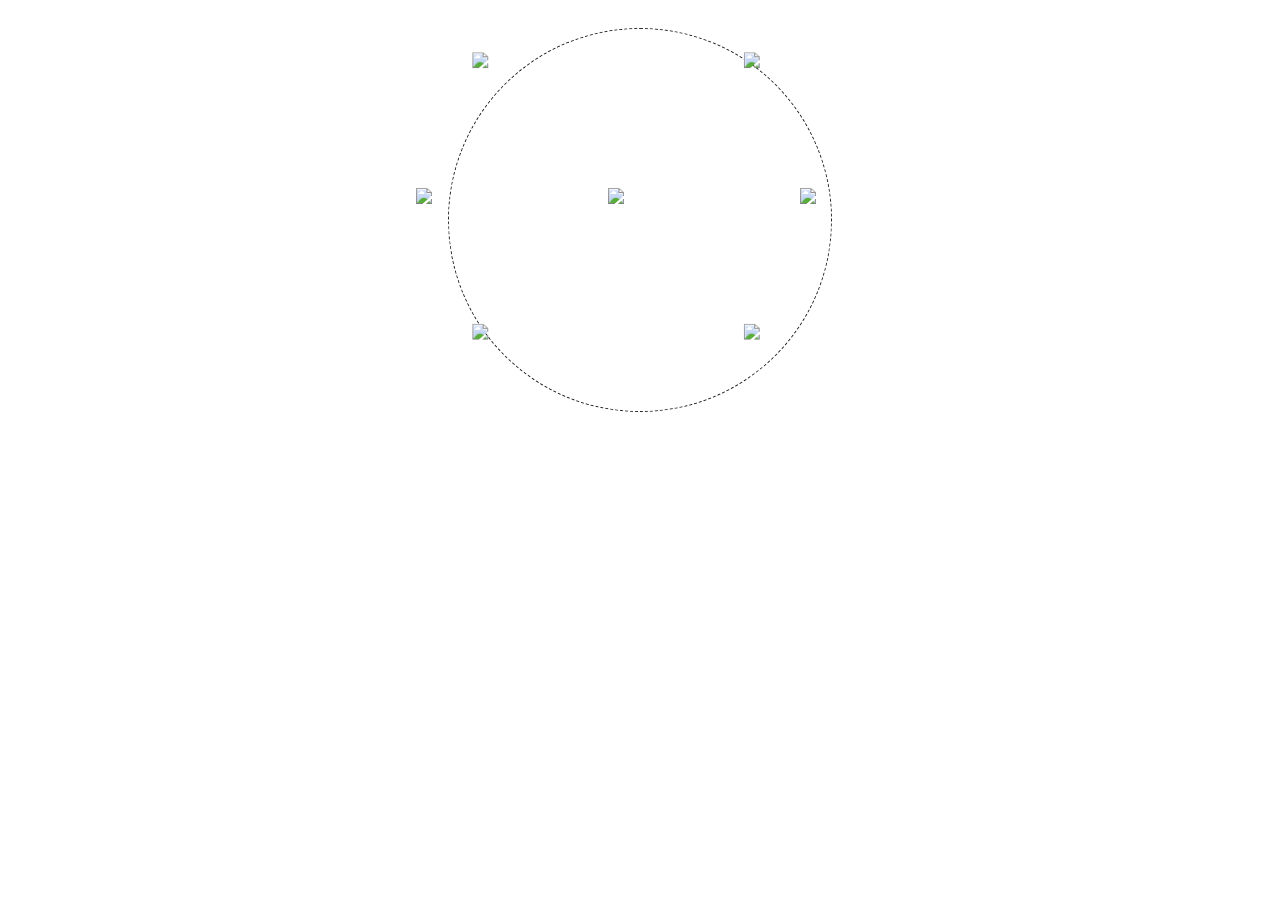
==== index.html @ 30621074 "added css for placing six items in a circle" ====
<!DOCTYPE html>
<html>
  <head>
    <meta charset="utf-8">
    <meta name="viewport" content="width=device-width, initial-scale=1">
    <title>Siedlerspiel</title>


    <!-- JQuery -->
    <script src="https://ajax.googleapis.com/ajax/libs/jquery/3.3.1/jquery.min.js"></script>

    <script src="https://hammerjs.github.io/dist/hammer.js"></script>
    
    <link rel="stylesheet" href="jqueryUI/jquery-ui.min.css">
    <script src="jqueryUI/jquery-ui.min.js"></script>

    <!-- Font Awesome -->
    <link rel="stylesheet" href="https://maxcdn.bootstrapcdn.com/font-awesome/4.7.0/css/font-awesome.min.css">
    <!-- Bootstrap core CSS -->
    <link href="https://cdnjs.cloudflare.com/ajax/libs/twitter-bootstrap/4.0.0/css/bootstrap.min.css" rel="stylesheet">
    <!-- Material Design Bootstrap -->
    <link href="https://cdnjs.cloudflare.com/ajax/libs/mdbootstrap/4.5.0/css/mdb.min.css" rel="stylesheet">

    <!-- Bootstrap tooltips -->
    <script type="text/javascript" src="https://cdnjs.cloudflare.com/ajax/libs/popper.js/1.13.0/umd/popper.min.js"></script>
    <!-- Bootstrap core JavaScript -->
    <script type="text/javascript" src="https://cdnjs.cloudflare.com/ajax/libs/twitter-bootstrap/4.0.0/js/bootstrap.min.js"></script>
    <!-- MDB core JavaScript -->
    <script type="text/javascript" src="https://cdnjs.cloudflare.com/ajax/libs/mdbootstrap/4.5.0/js/mdb.min.js"></script>

    <script src="login.js"></script>
    <link rel="stylesheet" href="css/main.css">

  </head>
  <body>
    <div class='circle-container'>
      <a href='#' class='center'><img src='http://imgsrc.hubblesite.org/hu/db/images/hs-2003-28-a-thumb.jpg'></a>
      <a href='#' class='deg0'><img src='http://imgsrc.hubblesite.org/hu/db/images/hs-1994-02-c-thumb.jpg'></a>
      <a href='#' class='deg45'><img src='http://imgsrc.hubblesite.org/hu/db/images/hs-2005-37-a-thumb.jpg'></a>
      <a href='#' class='deg135'><img src='http://imgsrc.hubblesite.org/hu/db/images/hs-2010-26-a-thumb.jpg'></a>
      <a href='#' class='deg180'><img src='http://imgsrc.hubblesite.org/hu/db/images/hs-2004-27-a-thumb.jpg'></a>
      <a href='#' class='deg225'><img src='http://imgsrc.hubblesite.org/hu/db/images/hs-1992-17-a-thumb.jpg'></a>
      <a href='#' class='deg315'><img src='http://imgsrc.hubblesite.org/hu/db/images/hs-2004-32-d-thumb.jpg'></a>
    </div>
  </body>
</html>
---- css/main.css ----
/**
 * Position icons into circle (SO)
 * http://stackoverflow.com/q/12813573/1397351 
 */
.circle-container {
  position: relative;
  width: 24em;
  height: 24em;
  padding: 2.8em; /*= 2em * 1.4 (2em = half the width of an img, 1.4 = sqrt(2))*/
  border: dashed 1px;
  border-radius: 50%;
  margin: 1.75em auto 0;
}

.circle-container a {
  display: block;
  overflow: hidden;
  position: absolute;
  top: 50%; left: 50%;
  width: 4em; 
  height: 4em;
  margin: -2em; /* 2em = 4em/2 */ /* half the width */
}

.circle-container img { 
  display: block; 
  width: 100%; 
}

.deg0 { transform: translate(12em); } /* 12em = half the width of the wrapper */
.deg45 { transform: rotate(45deg) translate(12em) rotate(-45deg); }
.deg135 { transform: rotate(135deg) translate(12em) rotate(-135deg); }
.deg180 { transform: translate(-12em); }
.deg225 { transform: rotate(225deg) translate(12em) rotate(-225deg); }
.deg315 { transform: rotate(315deg) translate(12em) rotate(-315deg); }

/* this is just for showing the angle on hover */
.circle-container a:not(.center):before {
  position: absolute;
  width: 4em;
  color: white;
  opacity: 0;
  background: rgba(0,0,0,.5);
  font: 1.25em/3.45 Courier, monospace;
  letter-spacing: 2px;
  text-decoration: none;
  text-indent: -2em;
  text-shadow: 0 0 .1em deeppink;
  transition: .7s; /* only works in Firefox */
  content: attr(class)'°';
}

.circle-container a:hover:before { opacity: 1; }
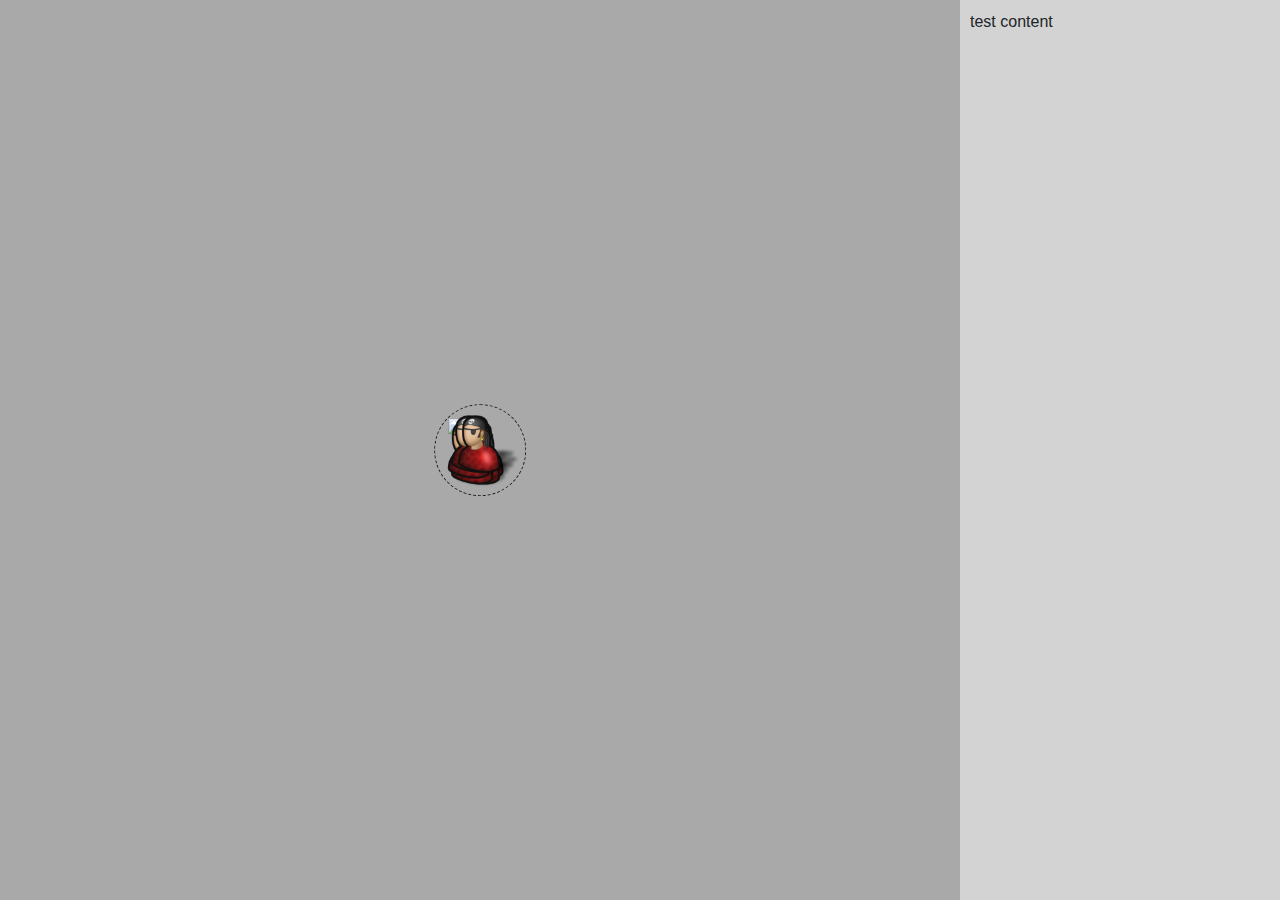
==== commit 7315f5ea: "using jquery for building the matchfield to adjust it dynamically to the screen size. Also added sam" ====
--- a/index.html
+++ b/index.html
@@ -28,19 +28,24 @@
     <!-- MDB core JavaScript -->
     <script type="text/javascript" src="https://cdnjs.cloudflare.com/ajax/libs/mdbootstrap/4.5.0/js/mdb.min.js"></script>
 
-    <script src="login.js"></script>
+    <script src="js/main.js"></script>
     <link rel="stylesheet" href="css/main.css">
 
   </head>
   <body>
-    <div class='circle-container'>
-      <a href='#' class='center'><img src='http://imgsrc.hubblesite.org/hu/db/images/hs-2003-28-a-thumb.jpg'></a>
-      <a href='#' class='deg0'><img src='http://imgsrc.hubblesite.org/hu/db/images/hs-1994-02-c-thumb.jpg'></a>
-      <a href='#' class='deg45'><img src='http://imgsrc.hubblesite.org/hu/db/images/hs-2005-37-a-thumb.jpg'></a>
-      <a href='#' class='deg135'><img src='http://imgsrc.hubblesite.org/hu/db/images/hs-2010-26-a-thumb.jpg'></a>
-      <a href='#' class='deg180'><img src='http://imgsrc.hubblesite.org/hu/db/images/hs-2004-27-a-thumb.jpg'></a>
-      <a href='#' class='deg225'><img src='http://imgsrc.hubblesite.org/hu/db/images/hs-1992-17-a-thumb.jpg'></a>
-      <a href='#' class='deg315'><img src='http://imgsrc.hubblesite.org/hu/db/images/hs-2004-32-d-thumb.jpg'></a>
+    <div id="matchfield">
+      <div class='circle-container'>
+        <a href='#' class='center'><img src='img/steeringWheel.png'></a>
+        <a href='#' class='deg0'><img src='img/pirate.png'></a>
+        <a href='#' class='deg60'><img src='img/pirate.png'></a>
+        <a href='#' class='deg120'><img src='img/pirate.png'></a>
+        <a href='#' class='deg180'><img src='img/pirate.png'></a>
+        <a href='#' class='deg240'><img src='img/pirate.png'></a>
+        <a href='#' class='deg300'><img src='img/pirate.png'></a>
+      </div>
+    </div>
+    <div id="menu">
+      test content
     </div>
   </body>
 </html>
--- a/css/main.css
+++ b/css/main.css
@@ -1,15 +1,39 @@
+html, body {
+    height: 100%;
+}
+
+#matchfield {
+  height: 100%;
+  width: 75%;
+  float: left;
+  background: darkgray;
+  position: relative;
+}
+
+#menu {
+  height: 100%;
+  width: 25%;
+  float: right;
+  background: lightgray;
+  padding: 10px;
+}
+
+
+
 /**
  * Position icons into circle (SO)
  * http://stackoverflow.com/q/12813573/1397351 
  */
 .circle-container {
-  position: relative;
+  position: absolute;
+  top: 50%;
+  left: 50%;
+  transform: translate(-50%, -50%);
   width: 24em;
   height: 24em;
   padding: 2.8em; /*= 2em * 1.4 (2em = half the width of an img, 1.4 = sqrt(2))*/
   border: dashed 1px;
   border-radius: 50%;
-  margin: 1.75em auto 0;
 }
 
 .circle-container a {
@@ -26,13 +50,6 @@
   display: block; 
   width: 100%; 
 }
-
-.deg0 { transform: translate(12em); } /* 12em = half the width of the wrapper */
-.deg45 { transform: rotate(45deg) translate(12em) rotate(-45deg); }
-.deg135 { transform: rotate(135deg) translate(12em) rotate(-135deg); }
-.deg180 { transform: translate(-12em); }
-.deg225 { transform: rotate(225deg) translate(12em) rotate(-225deg); }
-.deg315 { transform: rotate(315deg) translate(12em) rotate(-315deg); }
 
 /* this is just for showing the angle on hover */
 .circle-container a:not(.center):before {
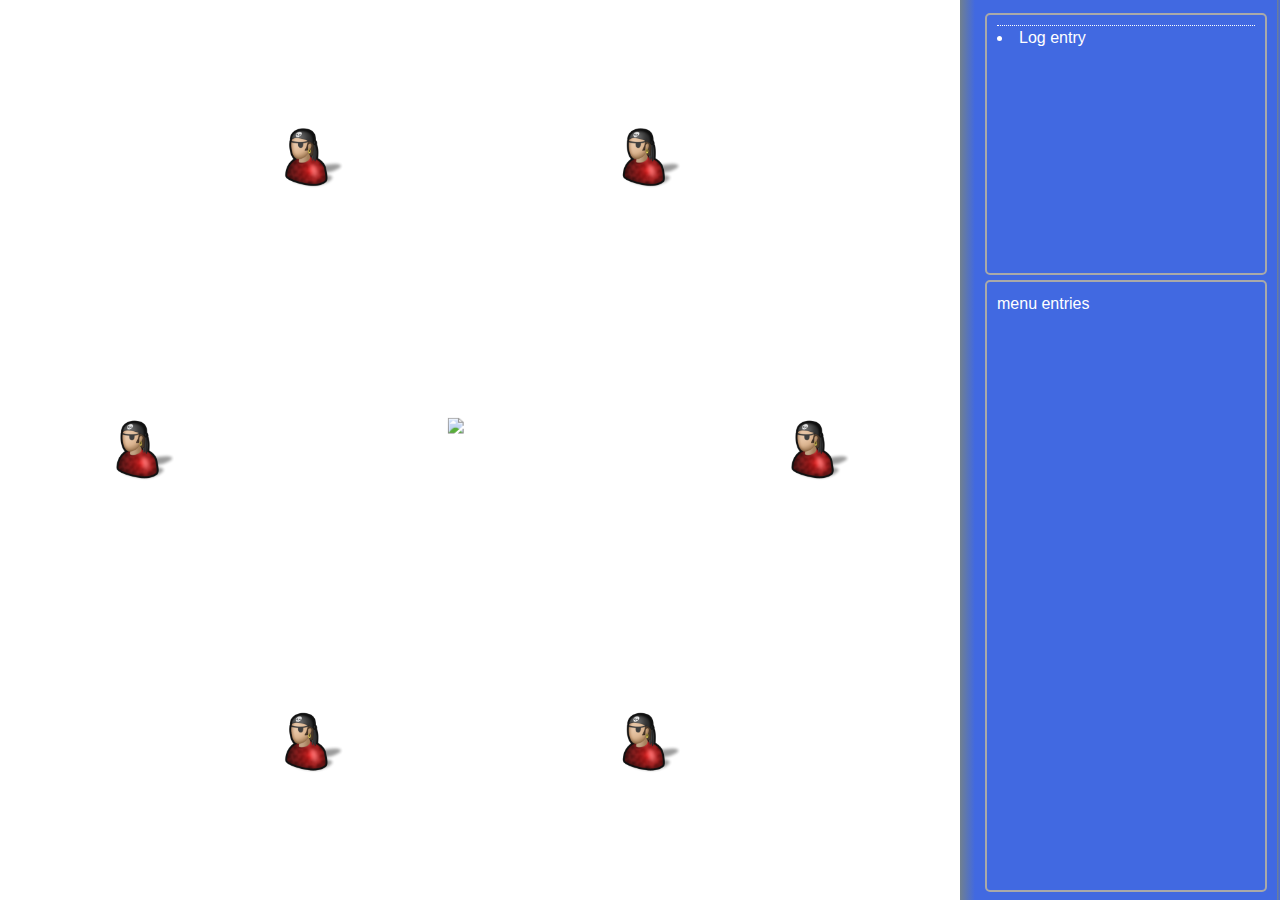
==== commit f6a826d2: "minor design changes. Added polling method to retrieve data from the server." ====
--- a/index.html
+++ b/index.html
@@ -36,16 +36,23 @@
     <div id="matchfield">
       <div class='circle-container'>
         <a href='#' class='center'><img src='img/steeringWheel.png'></a>
-        <a href='#' class='deg0'><img src='img/pirate.png'></a>
-        <a href='#' class='deg60'><img src='img/pirate.png'></a>
-        <a href='#' class='deg120'><img src='img/pirate.png'></a>
-        <a href='#' class='deg180'><img src='img/pirate.png'></a>
-        <a href='#' class='deg240'><img src='img/pirate.png'></a>
-        <a href='#' class='deg300'><img src='img/pirate.png'></a>
+        <a href='#' class='deg0 ship'><img src='img/pirate.png'></a>
+        <a href='#' class='deg60 ship'><img src='img/pirate.png'></a>
+        <a href='#' class='deg120 ship'><img src='img/pirate.png'></a>
+        <a href='#' class='deg180 ship'><img src='img/pirate.png'></a>
+        <a href='#' class='deg240 ship'><img src='img/pirate.png'></a>
+        <a href='#' class='deg300 ship'><img src='img/pirate.png'></a>
       </div>
     </div>
-    <div id="menu">
-      test content
+
+    <div id="sidebar" class="right-to-left">
+      <div id="log">
+        <p>Log entry</p>
+      </div>
+      <div id="menu">
+        menu entries
+      </div>
     </div>
+
   </body>
 </html>
--- a/css/main.css
+++ b/css/main.css
@@ -1,21 +1,62 @@
 html, body {
     height: 100%;
+}
+
+p {
+  margin: 0px;
+  display: list-item;
+  list-style-type: disc;
+  list-style-position: inside;
+  border-top: 1px dotted;
 }
 
 #matchfield {
   height: 100%;
   width: 75%;
   float: left;
-  background: darkgray;
+  background-image: url("../img/water.JPG");
   position: relative;
 }
 
-#menu {
+#sidebar {
   height: 100%;
   width: 25%;
   float: right;
-  background: lightgray;
+  background: #4169E1;
   padding: 10px;
+  color: white;
+}
+
+#log {
+  height: 30%;
+  border: 2px solid darkgray;
+  border-radius: 5px;
+  padding: 10px;
+  margin-bottom: 5px;
+  overflow: auto;
+}
+
+#menu {
+  height: 70%;
+  border: 2px solid darkgray;
+  border-radius: 5px;
+  padding: 10px;
+  margin-bottom: 5px;
+}
+
+.right-to-left {
+    border-left: 15px;
+    border-style: solid;
+    -webkit-border-image: 
+      -webkit-gradient(linear, 0 0, 100% 0, from(black), to(rgba(0, 0, 0, 0))) 1 100%;
+    -webkit-border-image: 
+      -webkit-linear-gradient(left, black, rgba(0, 0, 0, 0)) 1 100%;
+    -moz-border-image:
+      -moz-linear-gradient(left, black, rgba(0, 0, 0, 0)) 1 100%; 
+    -o-border-image:
+      -o-linear-gradient(left, black, rgba(0, 0, 0, 0)) 1 100%;
+    border-image:
+      linear-gradient(to left, #4169E1, rgba(112, 128, 144, 255)) 1 100%;
 }
 
 
@@ -29,10 +70,8 @@
   top: 50%;
   left: 50%;
   transform: translate(-50%, -50%);
-  width: 24em;
-  height: 24em;
   padding: 2.8em; /*= 2em * 1.4 (2em = half the width of an img, 1.4 = sqrt(2))*/
-  border: dashed 1px;
+  /*border: dashed 1px;*/
   border-radius: 50%;
 }
 
